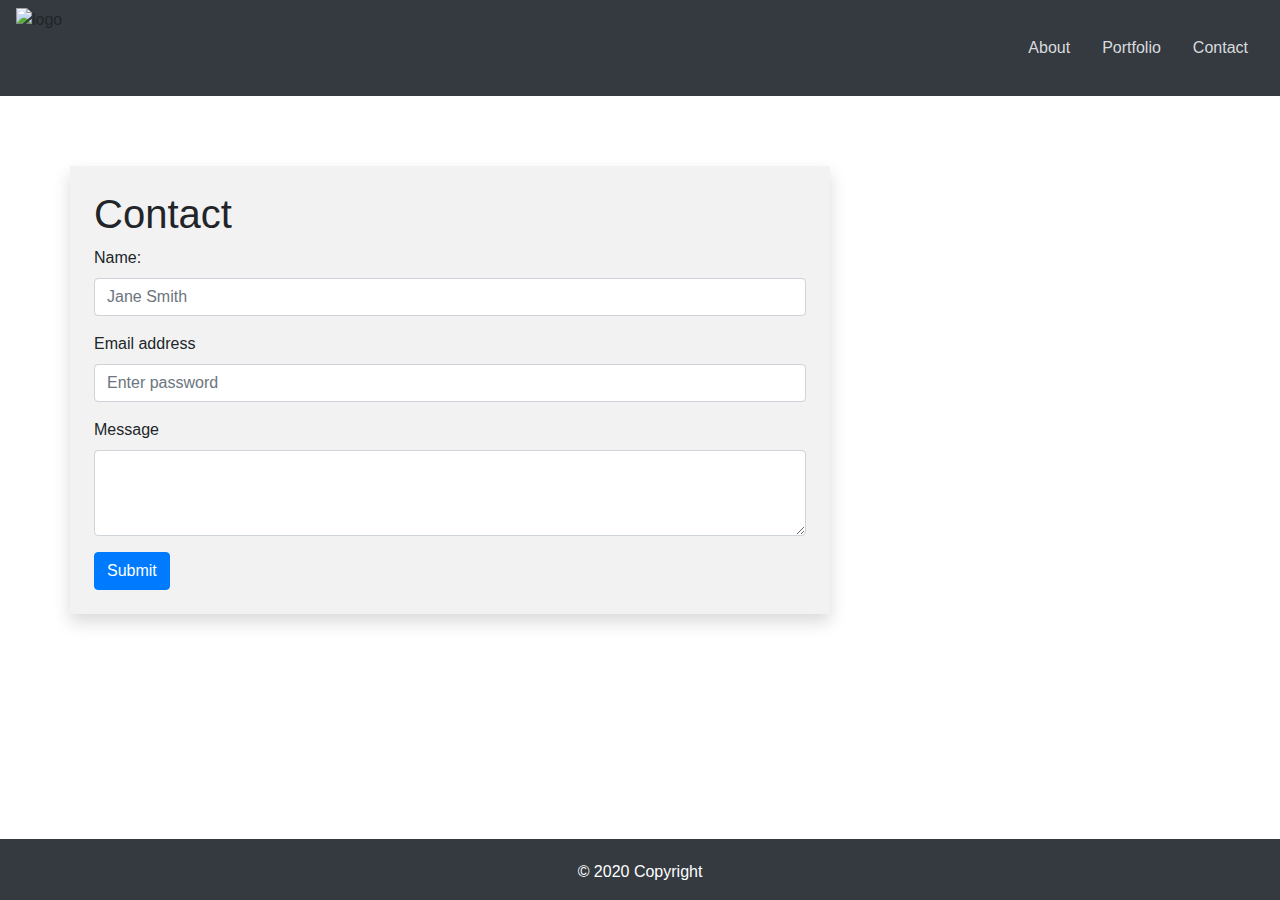
==== contact.html @ 8d8f7cd3 "Add Unit 1 homework files" ====
<!DOCTYPE html>
<html lang="en">
<head>

    <meta charset="UTF-8">

    <title>Portfolio</title>

    <link rel="stylesheet" href="https://stackpath.bootstrapcdn.com/bootstrap/4.4.1/css/bootstrap.min.css" integrity="sha384-Vkoo8x4CGsO3+Hhxv8T/Q5PaXtkKtu6ug5TOeNV6gBiFeWPGFN9MuhOf23Q9Ifjh" crossorigin="anonymous">
    <link rel="stylesheet" type="text/css" href="css/style.css">
    <meta name="viewport" content="width=device-width, initial-scale=1, shrink-to-fit=no">

</head>

<body>

    <!-- Start Nav -->
    <nav class="navbar navbar-dark bg-dark">
        <a>
          <img src="pizza_sign.jpg" width="80" height="80" class="d-inline-block image-fluid align-top" alt="logo">
          
        </a>    
        <ul class="nav justify-content-end">
            <li class="nav-item">
              <a class="nav-link active" href="Index.html">About</a>
            </li>
            <li class="nav-item">
              <a class="nav-link" href="Portfolio.html">Portfolio</a>
            </li>
            <li class="nav-item">
              <a class="nav-link" href="Contact.html">Contact</a>
            </li>
    <!--
    <li class="nav-item">
      <a class="nav-link disabled" href="#" tabindex="-1" aria-disabled="true">Disabled</a>
    </li>
    -->
  </ul>
    </nav>
    <!-- End Nav -->

    <main class="container my-container">

        <div class="row h-50">
            <div class="col-md-8 my-col"></div>
        </div>

    <div class="row">
        <div class="col-md-8 my-col my-row-about shadow p-4 mb-4 bg-grey">
        
            <header class="page-header">
                
                <h1>Contact</h1>
                <span class="border-bottom"></span>
            </header>

        <form>
            <section class="form-group">
                <label for="usr">Name:</label>
                <input type="text" class="form-control" id="usr" placeholder="Jane Smith">
            </section>
            <section class="form-group">
            <label for="exampleInputEmail1">Email address</label>
            <input type="email" class="form-control" id="exampleInputEmail1" placeholder="Enter password">
            </section>
            <section class="form-group">
                <label for="exampleFormControlTextarea1">Message</label>
                <textarea class="form-control" id="exampleFormControlTextarea1" rows="3"></textarea>
            </section>
            <button type="submit" class="btn btn-primary">Submit</button>
        </form>

      </div>
    </div>
</main>

    
    <!--Start Footer-->
    <div class="row">
          
        <footer class="page-footer font-small bg-dark my-footer">
            <div class="footer-copyright text-center py-3">© 2020 Copyright</div>
        </footer>
    
    </div>
<!--End Footer-->

</body>

</html>
---- css/style.css ----
.navbar-brand {
    background-color: #cfcfcf;  
}

.nav-link {
    color: #d9dbde;
}


.my-row2 {
    padding: 10%;
}
.my-col {
    
    padding-bottom: 70px;
   
}

.my-row-about {
    background-color: #f2f2f2;


}

.my-row-about2 {
    background-color: #f2f2f2;
    width: 80%;
    height: 80%;


}

.my-container {
  width: auto;
}

.my-footer {
    padding-top: 5px;
    position: fixed;
    left: 0;
    bottom: 0;
    width: 100%;
    color: white;
    text-align: center;
}


.my-col-portfolio {
    
    float: left;
    padding-left: 20%;
}

.my-col-portfolio2 {
   
    float: right;
    padding-right: 5%;
    margin-left: 100px;
   
    
}

.my-col-portfolio3 {
   
    float: left;
    padding-left: 80px;
    margin-bottom: 80px;
    margin-top: 50px;
 
}

.my-col-portfolio4 {
   
    float: right;
    padding-left: 18px;
   
    margin-top: 50px;
}



* {
    box-sizing: border-box;
  }


img {
    max-width: 100%;
    height: auto;
  }
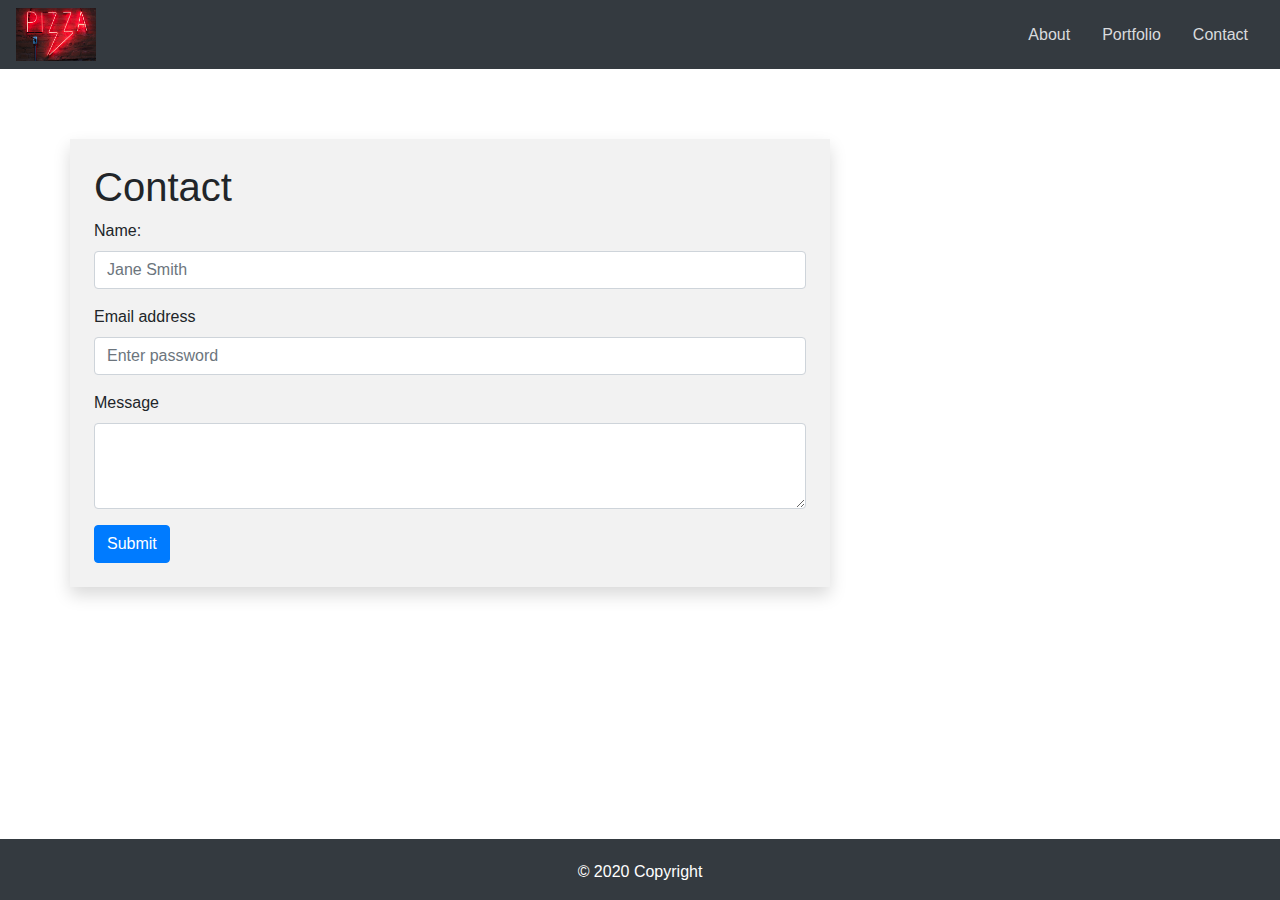
==== commit 77e3f4f0: "Update Unit 2 homework files" ====
--- a/contact.html
+++ b/contact.html
@@ -22,13 +22,13 @@
         </a>    
         <ul class="nav justify-content-end">
             <li class="nav-item">
-              <a class="nav-link active" href="Index.html">About</a>
+              <a class="nav-link active" href="index.html">About</a>
             </li>
             <li class="nav-item">
-              <a class="nav-link" href="Portfolio.html">Portfolio</a>
+              <a class="nav-link" href="portfolio.html">Portfolio</a>
             </li>
             <li class="nav-item">
-              <a class="nav-link" href="Contact.html">Contact</a>
+              <a class="nav-link" href="contact.html">Contact</a>
             </li>
     <!--
     <li class="nav-item">
